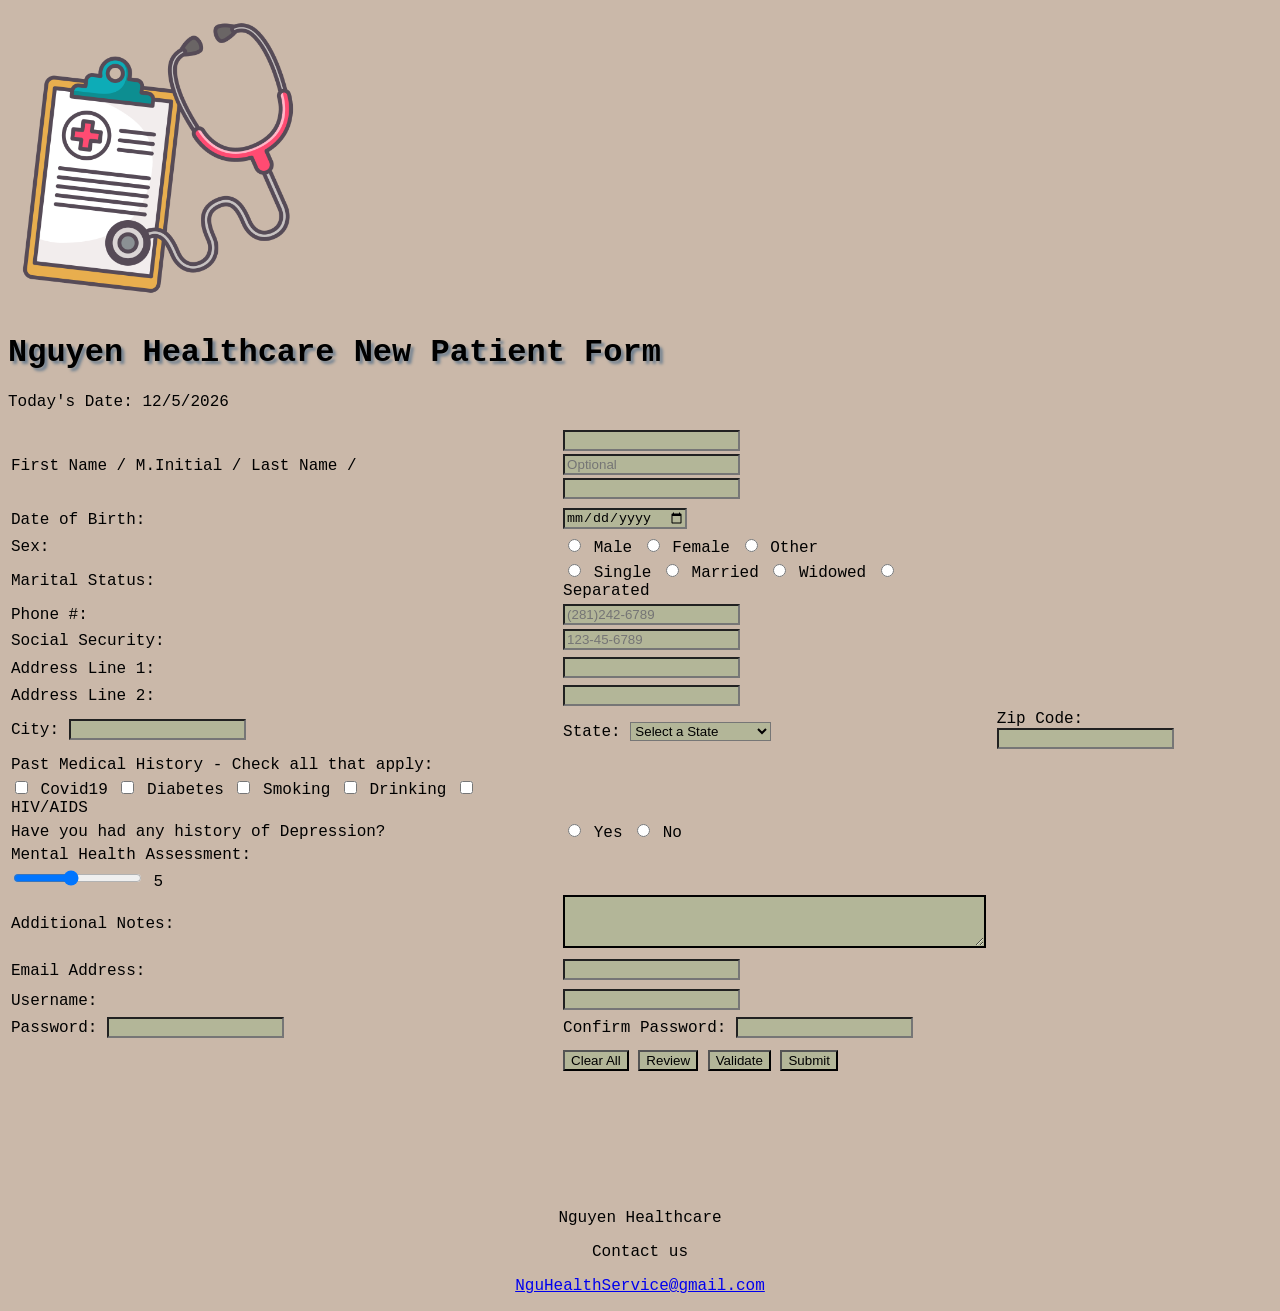
==== index.html @ ea1db5a5 "?" ====
<!DOCTYPE html>
<!--
Program: TP_Assignment1.html
Author: Andrew Nguyen
Date Created: 2026-02-04
Date last edited 2026-03-27
Version - 10.0
Description - This medical form is a assignment for MIS3371. This form is meant to teach us the basics of and css.
-->
<html>
    <head>
        <link rel = "stylesheet" href = "Hw3css.css">
        <link rel = "stylesheet" href = "med.png">
        <script src = "Hw3.js"></script>
    </head>                
    
    <body>
        <image src = "med.png" alt ="Patient Medical Form" width = "300" id = "picture"></image></image>
        <h1> Nguyen Healthcare New Patient Form</h1> 
        <p>Today's Date: <span id="date"></span></p>
            
        <script>
            document.getElementById("date").innerHTML = new Date().toLocaleDateString();
        </script>
    
        <table>
    <div class="content">
    <form id = "medform" action = "Hw3thank_you.html">
        <tr>
            <td><label for = "fullname">First Name / M.Initial / Last Name /</label></td>
            <div class = "name-fields">
                <td>
                    <input type = "text" id = "fname" name = "First Name:" maxlength = "30"
                        Title = "ONLY Letters, Apostrophes, and Dashes for First Name" pattern = "[a-zA-Z'-]{1-30}"
                    onblur = "validateFname()" required>
                <span class = "error" id = "fname-error"></span>
            </div>
        <div class = "name-fields">
            <input type = "text" id = "midname" name = "M.I.:" maxlength = "1" placeholder = "Optional"
                title = "ONLY one Letter for Middle Initial" pattern = "[a-zA-Z]{1}" onblur = "validateMidname()">
            <span class = "error" id = "midname-error"></span>
        </div>
        <div class = "name-fields">
            <input type = "text" id = "lname" name = "Last Name:" maxlength = "30"
                title = "ONLY Letters, Apostropes, and Dashes for First Name" pattern = "[a-zA-Z'-]{1-30}"
                onblur = "validateLname()" required>
            <span class = "error" id = "lname-error"></span></td></tr>
        </div>
    
        <tr></tr>
        <tr>
            <td><label for = "bdate">Date of Birth: </label></td>
            <td><input type = "date" id = "bdate" name = "Date of Birth:" placeholder= "MM/DD/YYYY" onblur = "validateBdate()" required>
            <span class = "error" id = "bdate-error"></span></td></tr>

        <tr>
            <td><label for = "gender"> Sex:</label></td>
            <td><input type = "radio" id = "m" name = "Gender:" value = "Male" required>
            <label for = "m">Male</label>
                <input type = "radio" id = "f" name = "Gender:" value = "Female">
                <label for = "f">Female</label>
                    <input type = "radio" id = "?" name = "Gender:" value = "Other">
                    <label for = "?">Other</label></td></tr>
        
        <tr>
            <td><label for = "relations">Marital Status:</label></td>
            <td><input type = "radio" id = "single" name = "Relations:" value = "single">
            <label for = "single">Single</label>
                <input type = "radio" id = "married" name = "Relations:" value = "married">
                <label for = "married">Married</label>
                    <input type = "radio" id = "widowed" name = "Relations:" value = "widowed">
                    <label for = "widowed">Widowed</label>
                        <input type = "radio" id = "separated" name = "Relations:" value = "separated">
                        <label for = "separated">Separated</label></td></tr>

        <tr>
            <td><label for ="phone">Phone #:</label></td>
            <td><input type = "text" id = "phone" name = "Phone#:" placeholder = "(281)242-6789" required></td></tr>

        <tr>
            <td><label for ="ss">Social Security:</label></td>
            <td><input type = "password" id = "ss" placeholder = "123-45-6789" minlength= "9" maxlength= "10" 
                title = "ONLY Numbers" onblur = "validateSSN()" required>
            <span class = "error" id = "ss-error"></span></td></tr>

        <tr>
            <td><label for = "address">Address Line 1:</label></td>
                <td><input type = "text" id = "address1" name = "Address 1:" maxlength = "30" onblur = "validateAddr1()" required>
            <span class = "error" id = "address1-error"></span></td></tr>
                <tr>
                <td><label for = "address">Address Line 2:</label></td>
                    <td><input type = "text" id = "address2" name = "Address 2:" maxlength = "30"></tr></td>

        <tr>
            <td><label for = "city">City:</label>
            <input type = "text" id = "city" name = "City:" onblur = "validateCity()" required>
            <span class = "error" id = "city-error"></span></td>
                <td><label for = "state"> State:</label>
                    <select id = "state" required>
                        <option value="" selected="selected">Select a State</option>
                            <option value="AL">Alabama</option>
                            <option value="AK">Alaska</option>
                            <option value="AZ">Arizona</option>
                            <option value="AR">Arkansas</option>
                            <option value="CA">California</option>
                            <option value="CO">Colorado</option>
                            <option value="CT">Connecticut</option>
                            <option value="DE">Delaware</option>
                            <option value="DC">District Of Columbia</option>
                            <option value="FL">Florida</option>
                            <option value="GA">Georgia</option>
                            <option value="HI">Hawaii</option>
                            <option value="ID">Idaho</option>
                            <option value="IL">Illinois</option>
                            <option value="IN">Indiana</option>
                            <option value="IA">Iowa</option>
                            <option value="KS">Kansas</option>
                            <option value="KY">Kentucky</option>
                            <option value="LA">Louisiana</option>
                            <option value="ME">Maine</option>
                            <option value="MD">Maryland</option>
                            <option value="MA">Massachusetts</option>
                            <option value="MI">Michigan</option>
                            <option value="MN">Minnesota</option>
                            <option value="MS">Mississippi</option>
                            <option value="MO">Missouri</option>
                            <option value="MT">Montana</option>
                            <option value="NE">Nebraska</option>
                            <option value="NV">Nevada</option>
                            <option value="NH">New Hampshire</option>
                            <option value="NJ">New Jersey</option>
                            <option value="NM">New Mexico</option>
                            <option value="NY">New York</option>
                            <option value="NC">North Carolina</option>
                            <option value="ND">North Dakota</option>
                            <option value="OH">Ohio</option>
                            <option value="OK">Oklahoma</option>
                            <option value="OR">Oregon</option>
                            <option value="PA">Pennsylvania</option>
                            <option value="PR">Puerto Rico</option>
                            <option value="RI">Rhode Island</option>
                            <option value="SC">South Carolina</option>
                            <option value="SD">South Dakota</option>
                            <option value="TN">Tennessee</option>
                            <option value="TX">Texas</option>
                            <option value="UT">Utah</option>
                            <option value="VT">Vermont</option>
                            <option value="VA">Virginia</option>
                            <option value="WA">Washington</option>
                            <option value="WV">West Virginia</option>
                            <option value="WI">Wisconsin</option>
                            <option value="WY">Wyoming</option>
                            </select></td>
        
        <td><label for = "zip">Zip Code:</label>
            <input type = "text" id= "zip" name = "Zip Code:" minlength = "5" maxlength= "10" onblur = "validateZip()" required>
            <span class = "error" id = "zip-error"></span></td></tr>
        
        <tr>
            <td><label for = "checkbox">Past Medical History - Check all that apply:</label></td></tr>
        <tr>
        <td><input type = "checkbox" id = "condition1" name = "Covid19" value = "Covid19">
            <label for = "condition1">Covid19</label>
                <input type = "checkbox" id = "condtion2" name = "Diabetes" value = "Diabetes">
                    <label for = "condition2">Diabetes</label>
                <input type = "checkbox" id = "condition3" name = "Smoking" value = "Smoking">
            <label for = "condition3">Smoking</label>
        <input type = "checkbox" id = "condition4" name = "Drinking" value = "Drinking">
            <label for = "condition4">Drinking</label>
                <input type = "checkbox" id = "condition5" name = "HIV/AIDS" value = "HIV/AIDS">                
                    <label for = "condition5">HIV/AIDS</label></td></tr>
        
        <tr>
            <td><label for = "mental">Have you had any history of Depression?</label></td>
            <td><input type = "radio" id = "y" name = "History of Despression?" value = "yes">
                <label for = "y">Yes</label>
                    <input type = "radio" id = "n" name = "metal" value = "no">
                        <label for = "n">No</label></td></tr>
                        
        <tr>
            <td><label for = "range">Mental Health Assessment:</label></td>
            <tr>
                <td><input type = "range"  id = 'mental' name = "Metal Assessment:" min = "1" max= "10" value = "5" oninput = "rangeSlider(this.value)">
            <span id = "mentalvalue">5</span></td></tr>
        
        <tr>
            <td><label for= "note">Additional Notes:</label>
            <td><textarea name = "note" rows = "3" cols = "50" maxlength = "100"></textarea></td><tr>

        <tr>
            <td><label for = "email">Email Address:</label></td>
                <td><input type = "text" id = "email" name = "Email Address" onblur = "validateEmail()" required>
            <span class = "error" id = "email-error"></span></td></tr>
        <tr>
        <tr>
            <td><label for = "user">Username:</label></td>
            <td><input type = "text" id = "user" name = "user" maxlength= "20" 
                    title = "Username must be at least 5 characters and cannot start with a number" onblur = "validateUser()" required>
                <span class = "error" id = "user-error"></span></td></tr>
                <tr>
                    <td><label for = "pass">Password:</label>
                    <input type = "password" id = "pass" minlength = "8" maxlength = "30"
                        title = "Password must have at least 8 characters" onlblur = "validatePass()"
                        oninput = "validatePass()" onfocus = "validatePass()" required>
                    <span class = "error" id = "pass-error"></span></td>
                    <td><label for = "pass2">Confirm Password:</label>
                <input type = "password" id = "pass2" minlength = "8" maxlength = "30" 
                    title = "Please Re-enter Password" onblur = "confirmPass()" oninput = "confirmPass()" 
                    onfocus = "confirmPass()" required>
                <span class = "error" id = "pass2-error"></span></td></tr>

        <tr>
            <td><td><input type = "reset" name = "reset" id = "reset" value = "Clear All">
            <input type= "button" name = "review" id = "review" value = "Review" onclick= "reviewInfo()">
            <input type= "button" name = "validate" id = "validate" value = "Validate" onclick = "validateInfo()">
            <input type = "submit" name = "submit" value = "Submit"></td></td></tr>
            </table> 
        
        <div class = "pass-errorMessage">
            <span id = "msg1"></span><br>
            <span id = "msg2"></span><br>
            <span id = "msg3"></span><br>
            <span id = "msg4"></span><br>
            <span id = "msg5"></span><br>
            <span id = "msg6"></span><br>
            <span id = "pass2-error"></span><br>
            </div>       
            
        <center>
        <p id = "showInput"></p>
        </center>

    </form>
        </div>
            <footer>
                <p>Nguyen Healthcare</p>
                <p>Contact us</p>
                <a href= "https://www.youtube.com/watch?v=Aq5WXmQQooo">NguHealthService@gmail.com</a></p>
            </footer>   

    <div id = "alert-box">
        <div id = "alert-content">
            <h2>Please fill out all required information</h2>
            <button id = "close-alert">Ok</button>
        </div>
    </div>
    
    </body>
</html>
---- Hw3css.css ----
body {
    background-color: #cab8a9;
    font-family: courier new;
}

input {
    background-color: rgba(170, 182, 146, 0.712);
}

h1 {
    text-shadow: 3px 3px 3px slategray;
}

select {
    background-color: rgba(170, 182, 146, 0.712);
}

textarea {
    background-color: rgba(170, 182, 146, 0.712);
    border-color: black;
    border-width: 2px;
}

form {
    align-content: center;
}

footer {
    text-align: center;
}

.foot { 
    display: flex;
    flex-direction: column; 
    min-height: 100vh; 
    justify-content: flex-end;
}

.error{
    display: block;
    color: red;
    text-shadow: .5px .5px .5px dimgray;
    font-size: 15px;
    margin-top: 3px;
}

.pass-errorMessage {
    font-family: "optima", Courier New;
    font-size: 15px;
    text-shadow: .5px .5px .5px dimgray;
    color: red;
}

#review {
    margin-top: 5px;
}

table.output,
tr.output,
td.output {
    width: 500px;
    background-color: rgba(170, 182, 146, 0.712);
    padding: 10px;
    border-spacing: 2px;
    border-radius: 20px;
    color: black;
}

td.outputdata {
    width: 500px;
    background-color: rgba(138, 153, 108, 0.712);;
    padding: 10px;
    border-spacing: 2px;
}

/*Alert Box*/

#alert-box {
    display: none;
    position: fixed;
    z-index: 9999;
    left: 0;
    top: 0;
    width: 100%;
    height: 100%;
    overflow: auto;
    background-color: transparent;
}

#alert-content {
    background-color: whitesmoke;
    border-radius: 10px;
    width: 300px;
    height: 130px;
    margin: auto;
    margin-top: 20%;
    padding: 30px;
    text-align: center;
}

#alert-content h2 {
    font-size: 20px; 
    text-align: center;
    font-family: 'Courier New', Courier, monospace;
    font-weight: normal;
}

#close-alert {
    background-color: white;
    border-width: 1px;
    border-style: solid;
    border-color: black;
    font-size: 15px;
    font-weight: bold;
    height: 20px;
    width: 80px;
    border-radius: 20px;
    cursor: pointer;
    margin-top: 20px;
    text-align: center;
    font-family: 'Courier New', Courier, monospace;
}
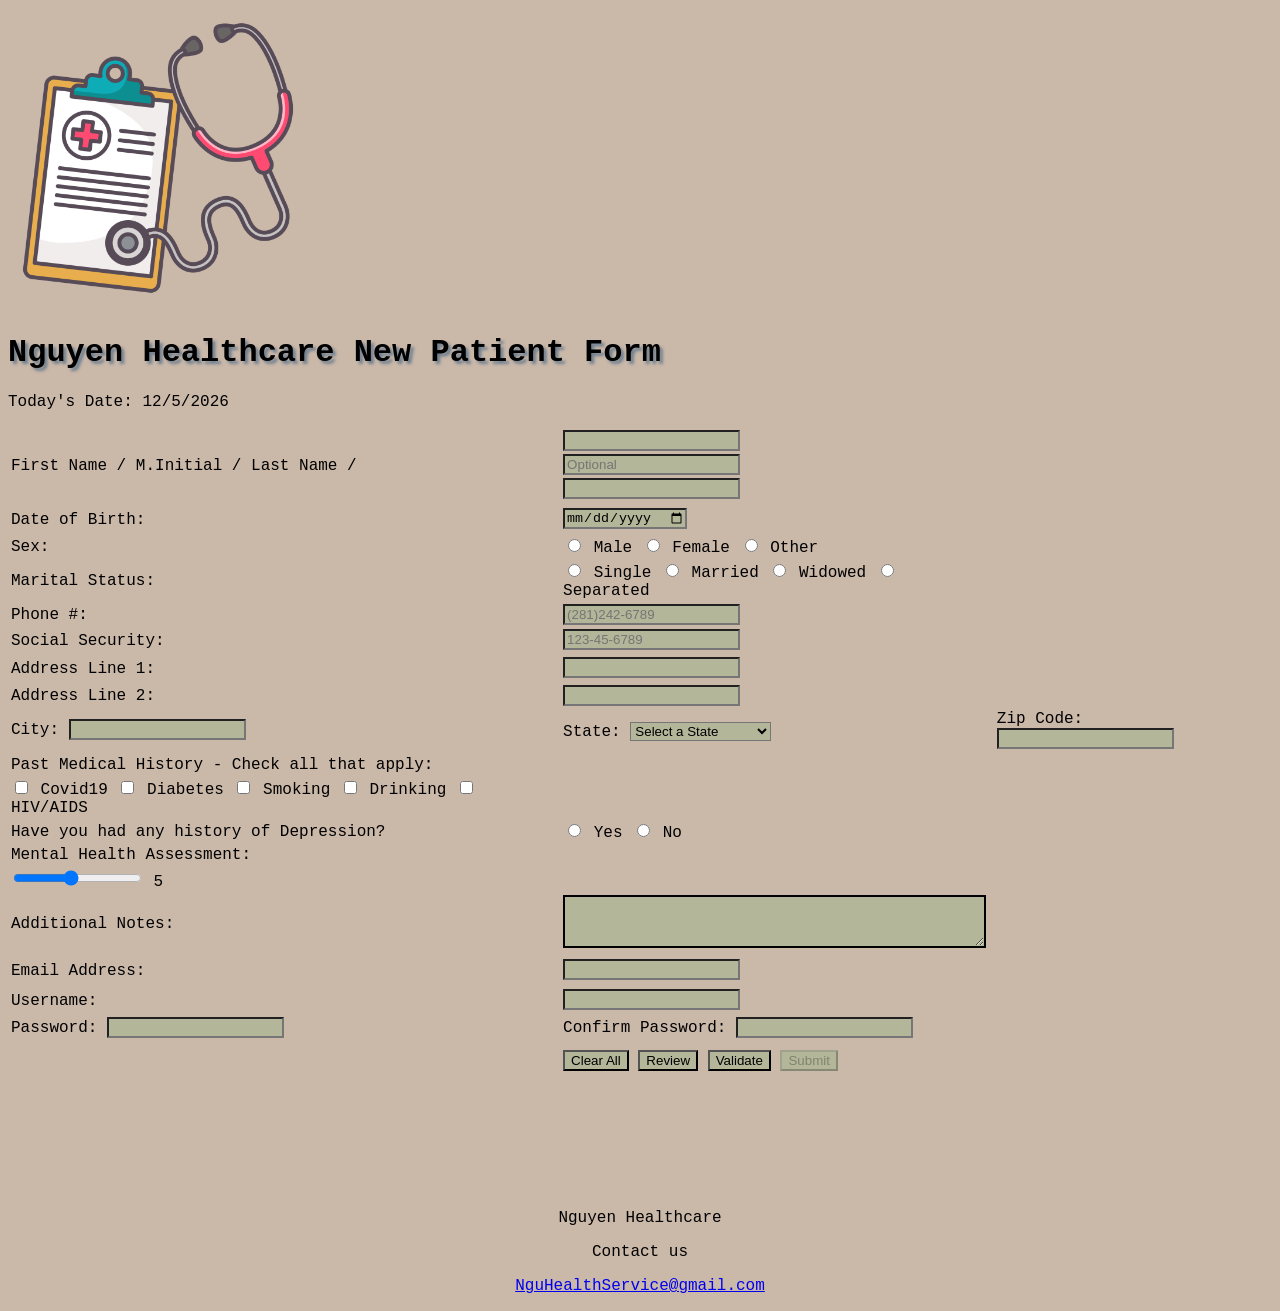
==== commit 8075df35: "extra" ====
--- a/index.html
+++ b/index.html
@@ -214,7 +214,7 @@
             <td><td><input type = "reset" name = "reset" id = "reset" value = "Clear All">
             <input type= "button" name = "review" id = "review" value = "Review" onclick= "reviewInfo()">
             <input type= "button" name = "validate" id = "validate" value = "Validate" onclick = "validateInfo()">
-            <input type = "submit" name = "submit" value = "Submit"></td></td></tr>
+            <input type = "submit" name = "submit" id = "submit" value = "Submit" disabled></td></td></tr>
             </table> 
         
         <div class = "pass-errorMessage">
@@ -239,10 +239,10 @@
                 <a href= "https://www.youtube.com/watch?v=Aq5WXmQQooo">NguHealthService@gmail.com</a></p>
             </footer>   
 
-    <div id = "alert-box">
-        <div id = "alert-content">
+    <div id = "alertBox">
+        <div id = "alertContent">
             <h2>Please fill out all required information</h2>
-            <button id = "close-alert">Ok</button>
+            <button id = "closeAlert">Ok</button>
         </div>
     </div>
     
--- a/Hw3css.css
+++ b/Hw3css.css
@@ -76,7 +76,7 @@
 
 /*Alert Box*/
 
-#alert-box {
+#alertBox {
     display: none;
     position: fixed;
     z-index: 9999;
@@ -88,7 +88,7 @@
     background-color: transparent;
 }
 
-#alert-content {
+#alertContent {
     background-color: whitesmoke;
     border-radius: 10px;
     width: 300px;
@@ -99,14 +99,14 @@
     text-align: center;
 }
 
-#alert-content h2 {
+#alertContent h2 {
     font-size: 20px; 
     text-align: center;
     font-family: 'Courier New', Courier, monospace;
     font-weight: normal;
 }
 
-#close-alert {
+#closeAlert {
     background-color: white;
     border-width: 1px;
     border-style: solid;
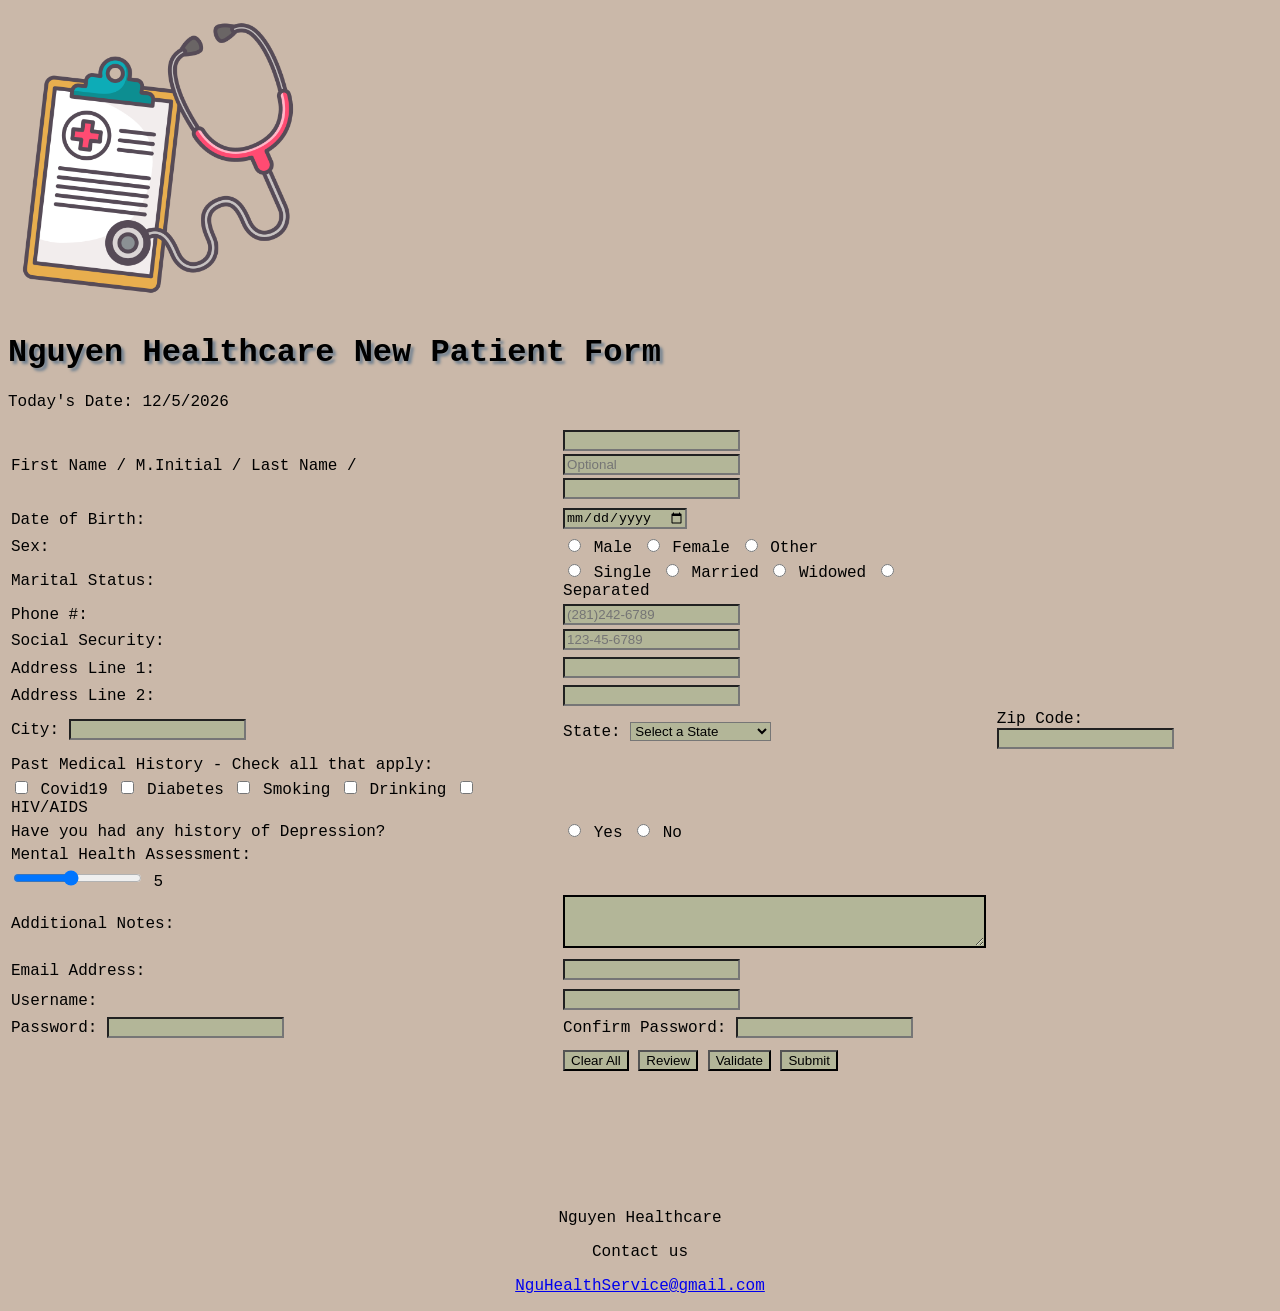
==== commit 94a2793d: "ok" ====
--- a/index.html
+++ b/index.html
@@ -214,7 +214,7 @@
             <td><td><input type = "reset" name = "reset" id = "reset" value = "Clear All">
             <input type= "button" name = "review" id = "review" value = "Review" onclick= "reviewInfo()">
             <input type= "button" name = "validate" id = "validate" value = "Validate" onclick = "validateInfo()">
-            <input type = "submit" name = "submit" id = "submit" value = "Submit" disabled></td></td></tr>
+            <input type = "submit" name = "submit" id = "submit" value = "Submit" ></td></td></tr>
             </table> 
         
         <div class = "pass-errorMessage">
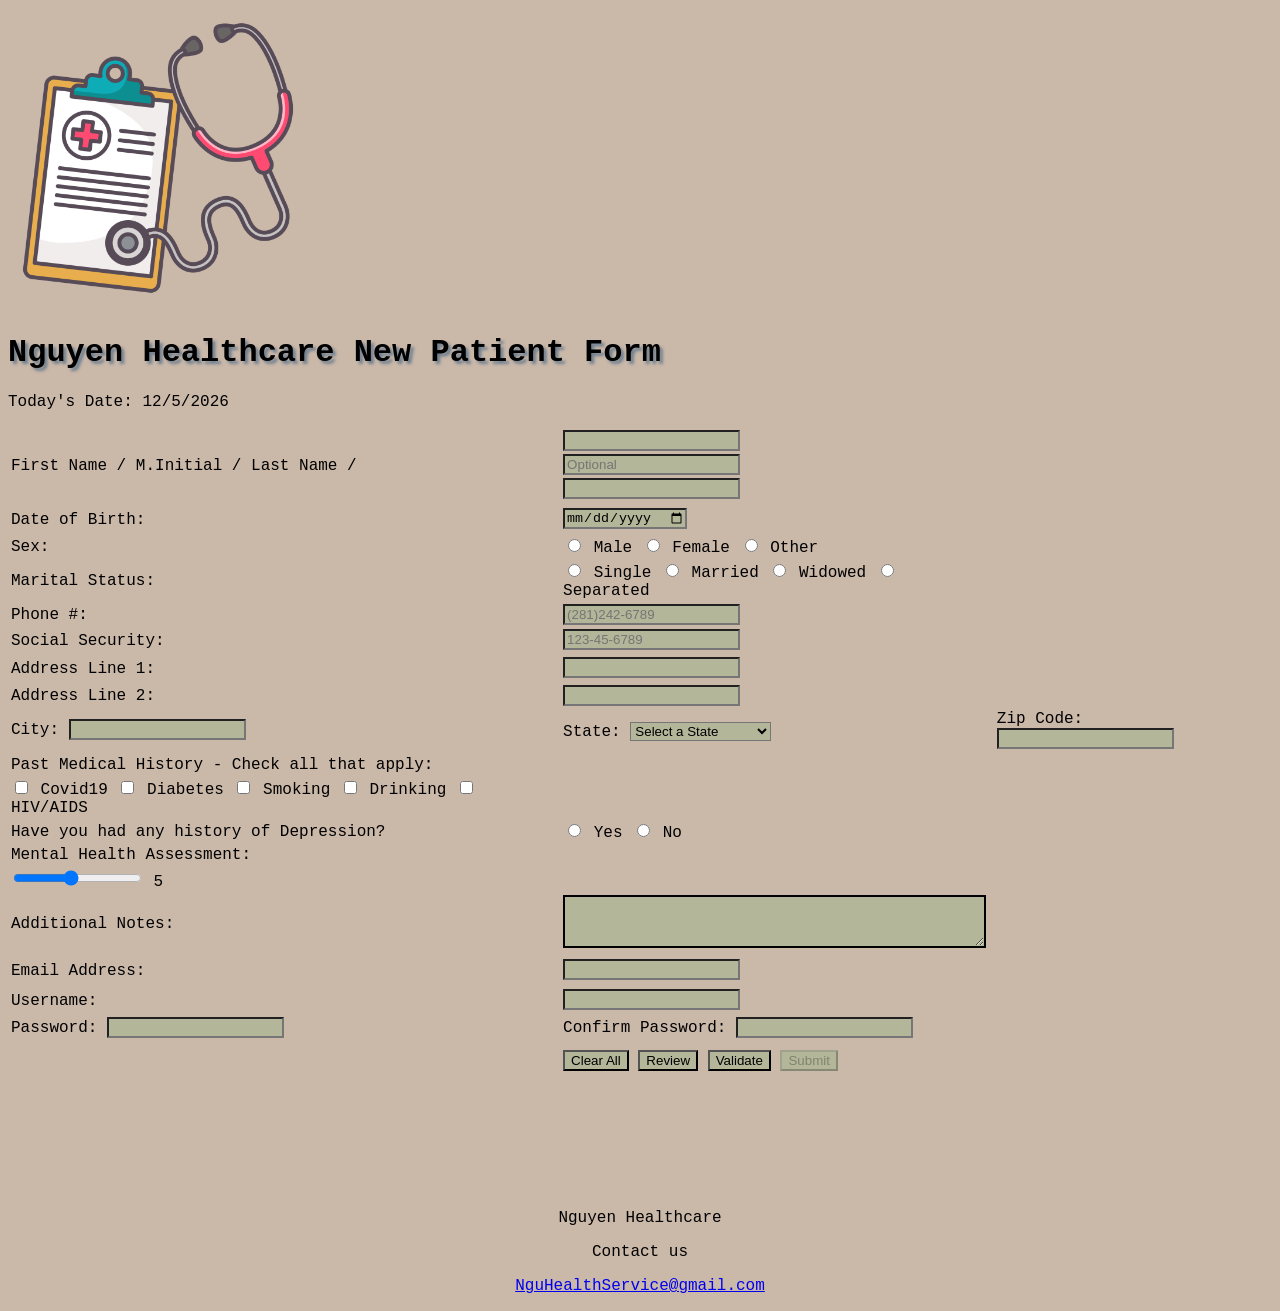
==== commit 399ffd80: "why" ====
--- a/index.html
+++ b/index.html
@@ -214,7 +214,7 @@
             <td><td><input type = "reset" name = "reset" id = "reset" value = "Clear All">
             <input type= "button" name = "review" id = "review" value = "Review" onclick= "reviewInfo()">
             <input type= "button" name = "validate" id = "validate" value = "Validate" onclick = "validateInfo()">
-            <input type = "submit" name = "submit" id = "submit" value = "Submit" ></td></td></tr>
+            <input type = "submit" name = "submit" id = "submit" value = "Submit" disabled></td></td></tr>
             </table> 
         
         <div class = "pass-errorMessage">
